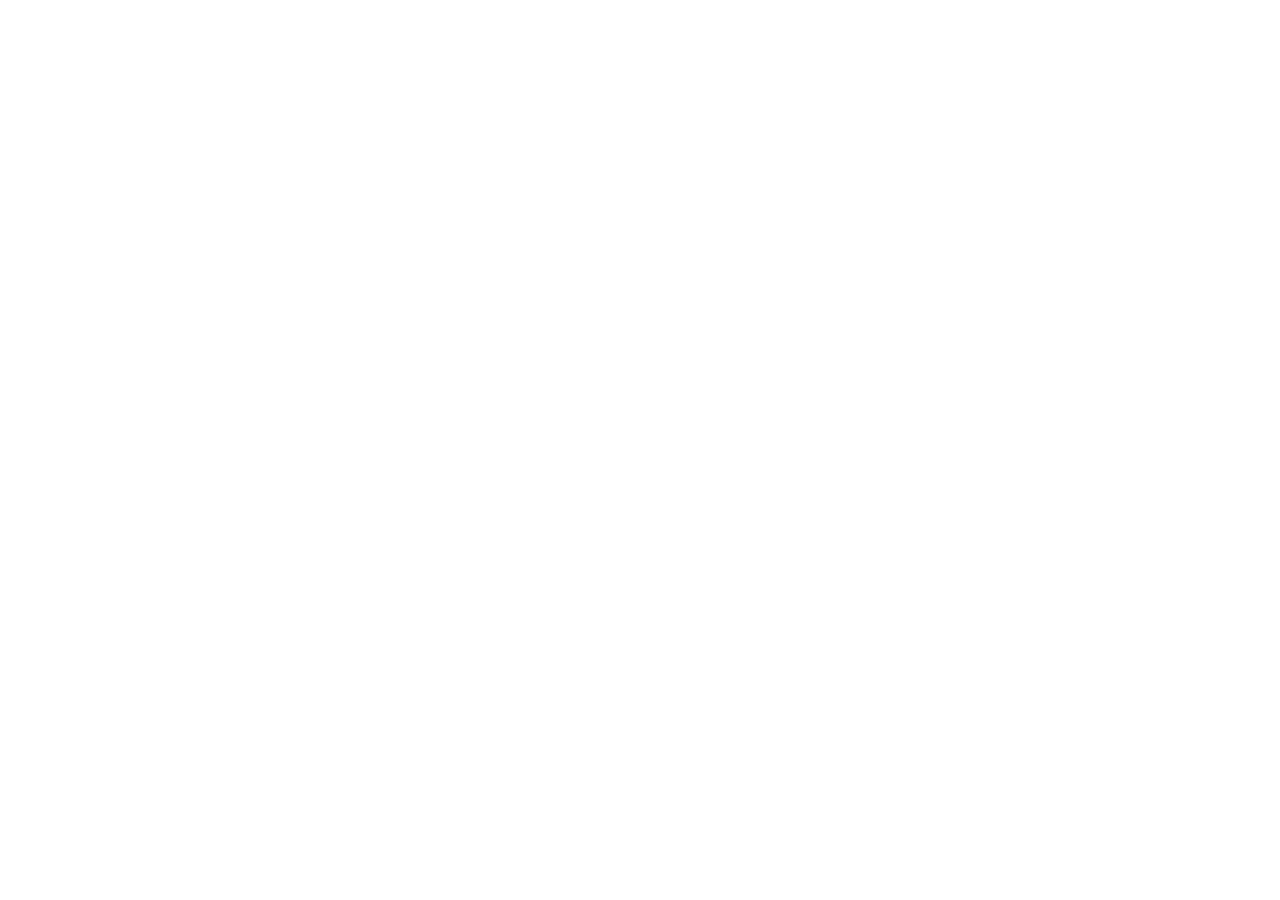
==== index.html @ 95f7c79d "Add files via upload" ====
<!DOCTYPE html>
<html>
<head>
  <meta charset="utf-8">
  <meta name="viewport" content="width=device-width, initial-scale=1.0">

  <!-- PLEASE NO CHANGES BELOW THIS LINE (UNTIL I SAY SO) -->
  <script language="javascript" type="text/javascript" src="libraries/p5.min.js"></script>
  <script language="javascript" type="text/javascript" src="funciones.js"></script>
  <script language="javascript" type="text/javascript" src="precarga.js"></script>
  <script language="javascript" type="text/javascript" src="TP1_p5_js.js"></script>
  <!-- OK, YOU CAN MAKE CHANGES BELOW THIS LINE AGAIN -->

  <style>
    body {
      padding: 0;
      margin: 0;
    }
  </style>
</head>

<body>
</body>
</html>
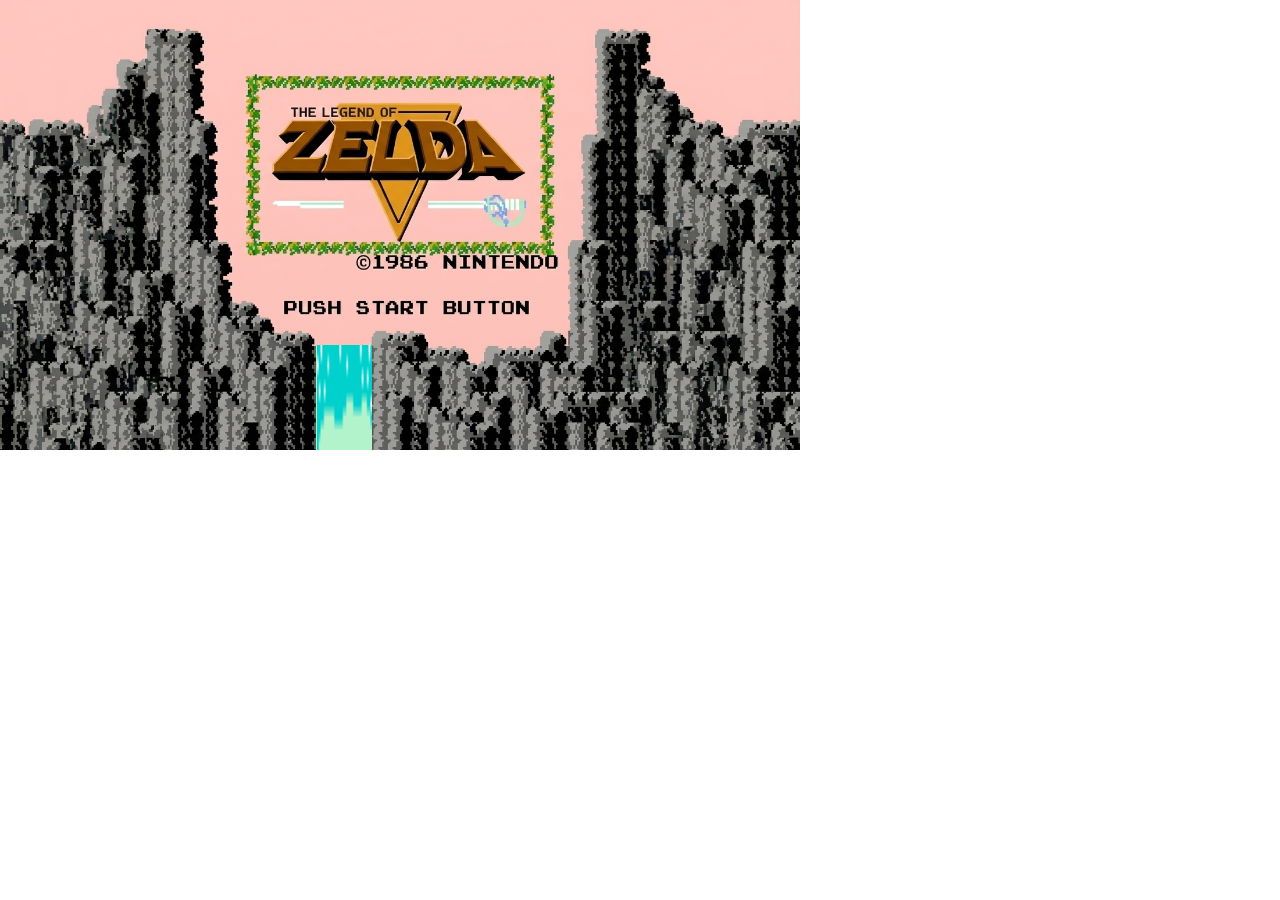
==== commit b2232804: "Add files via upload" ====
--- a/index.html
+++ b/index.html
@@ -6,9 +6,11 @@
 
   <!-- PLEASE NO CHANGES BELOW THIS LINE (UNTIL I SAY SO) -->
   <script language="javascript" type="text/javascript" src="libraries/p5.min.js"></script>
-  <script language="javascript" type="text/javascript" src="funciones.js"></script>
-  <script language="javascript" type="text/javascript" src="precarga.js"></script>
-  <script language="javascript" type="text/javascript" src="TP1_p5_js.js"></script>
+  <script language="javascript" type="text/javascript" src="libraries/p5.sound.min.js"></script>
+  <script language="javascript" type="text/javascript" src="animacion_intro.js"></script>
+  <script language="javascript" type="text/javascript" src="funciones_propias.js"></script>
+  <script language="javascript" type="text/javascript" src="pantallas.js"></script>
+  <script language="javascript" type="text/javascript" src="tpfinalparte1.js"></script>
   <!-- OK, YOU CAN MAKE CHANGES BELOW THIS LINE AGAIN -->
 
   <style>
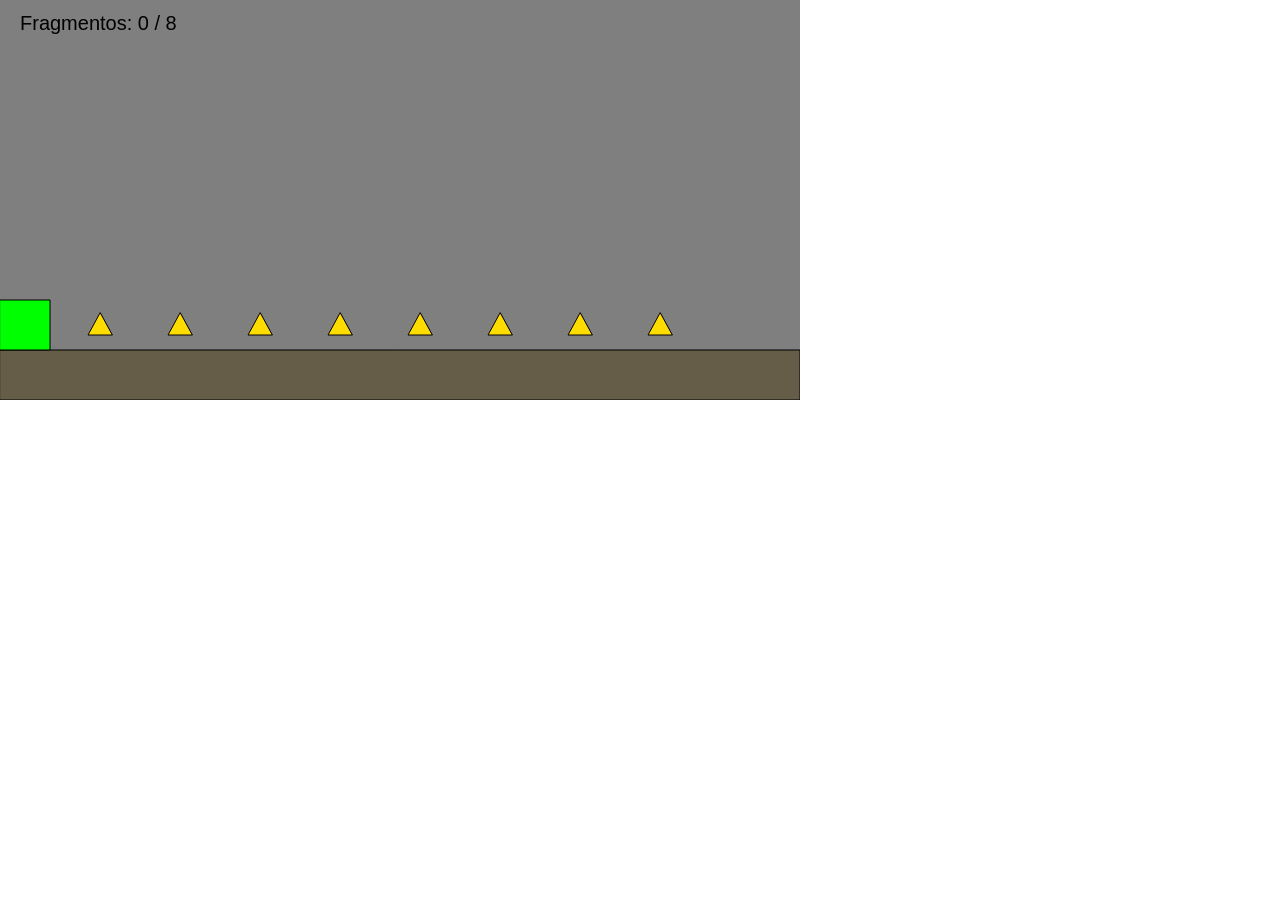
==== commit 372ad6ae: "Add files via upload" ====
--- a/index.html
+++ b/index.html
@@ -6,11 +6,11 @@
 
   <!-- PLEASE NO CHANGES BELOW THIS LINE (UNTIL I SAY SO) -->
   <script language="javascript" type="text/javascript" src="libraries/p5.min.js"></script>
-  <script language="javascript" type="text/javascript" src="libraries/p5.sound.min.js"></script>
-  <script language="javascript" type="text/javascript" src="animacion_intro.js"></script>
-  <script language="javascript" type="text/javascript" src="funciones_propias.js"></script>
-  <script language="javascript" type="text/javascript" src="pantallas.js"></script>
-  <script language="javascript" type="text/javascript" src="tpfinalparte1.js"></script>
+  <script language="javascript" type="text/javascript" src="Enemigo.js"></script>
+  <script language="javascript" type="text/javascript" src="Fragmentos.js"></script>
+  <script language="javascript" type="text/javascript" src="Juego.js"></script>
+  <script language="javascript" type="text/javascript" src="Personaje.js"></script>
+  <script language="javascript" type="text/javascript" src="tpfinalparte2.js"></script>
   <!-- OK, YOU CAN MAKE CHANGES BELOW THIS LINE AGAIN -->
 
   <style>
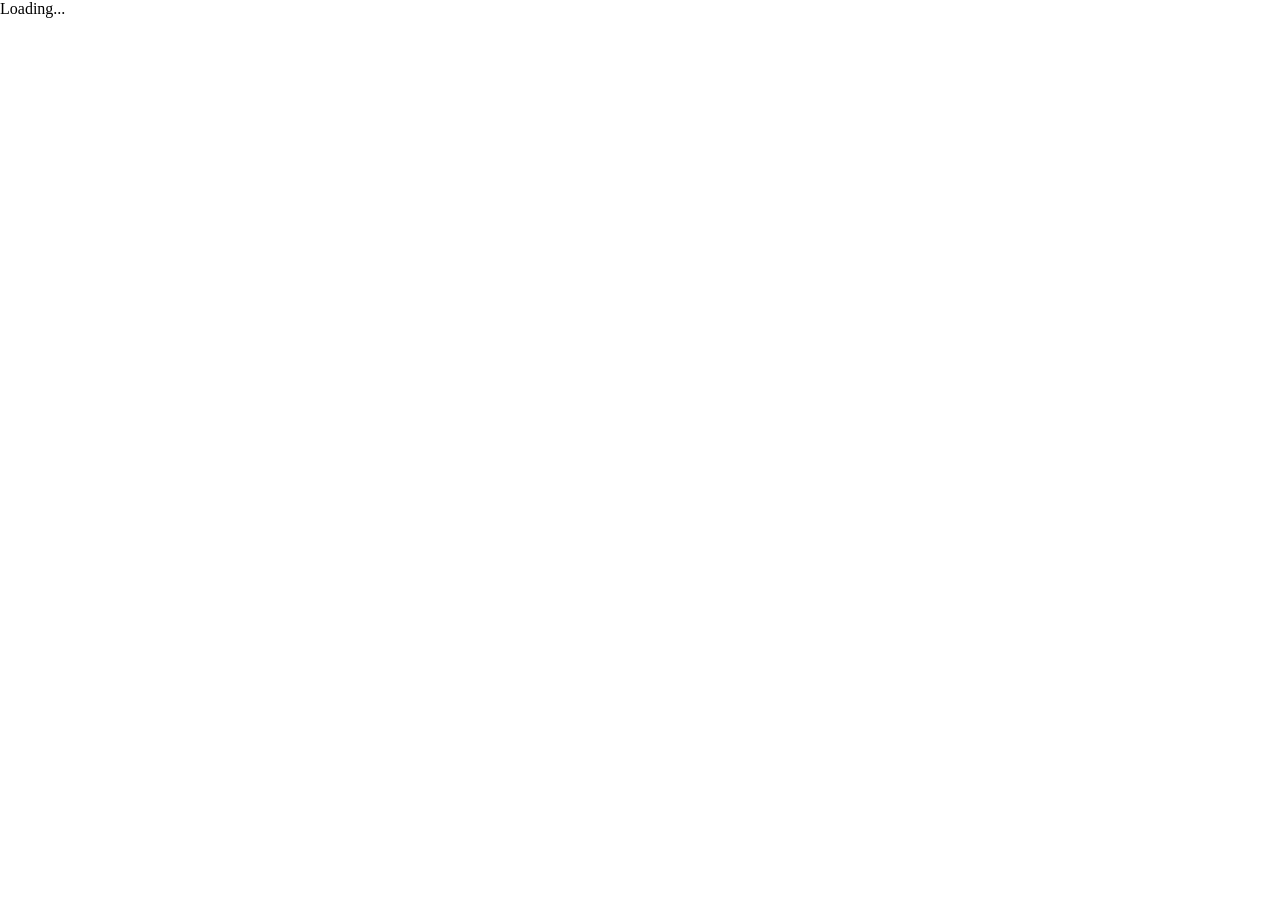
==== commit 83ef3222: "Add files via upload" ====
--- a/index.html
+++ b/index.html
@@ -7,9 +7,11 @@
   <!-- PLEASE NO CHANGES BELOW THIS LINE (UNTIL I SAY SO) -->
   <script language="javascript" type="text/javascript" src="libraries/p5.min.js"></script>
   <script language="javascript" type="text/javascript" src="Enemigo.js"></script>
+  <script language="javascript" type="text/javascript" src="Fragmento.js"></script>
   <script language="javascript" type="text/javascript" src="Fragmentos.js"></script>
   <script language="javascript" type="text/javascript" src="Juego.js"></script>
   <script language="javascript" type="text/javascript" src="Personaje.js"></script>
+  <script language="javascript" type="text/javascript" src="Plataforma.js"></script>
   <script language="javascript" type="text/javascript" src="tpfinalparte2.js"></script>
   <!-- OK, YOU CAN MAKE CHANGES BELOW THIS LINE AGAIN -->
 
